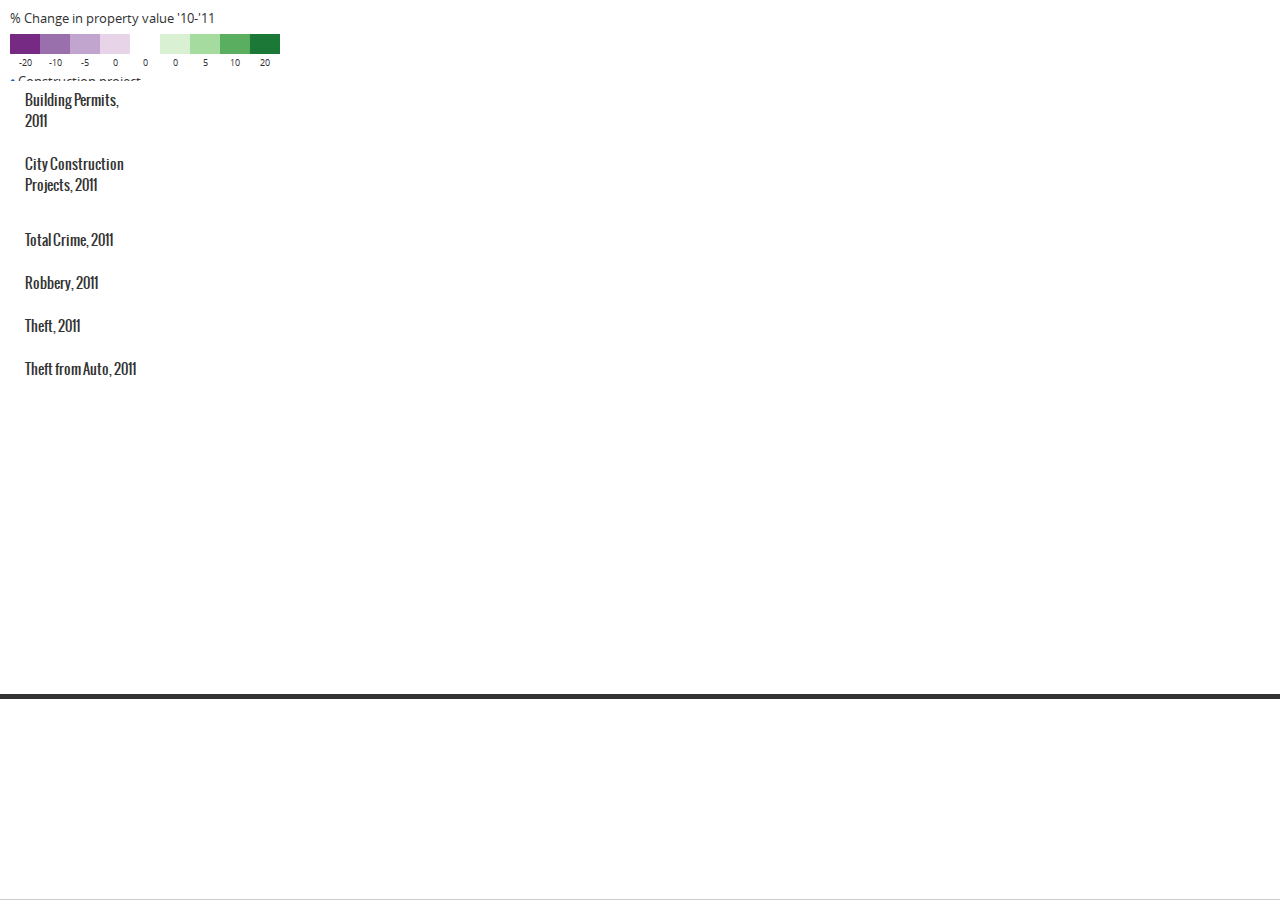
==== afghanistan_map_v2/index.html @ 009d2f49 "initial commit for afghan template v1 and v2" ====
<!DOCTYPE html>
<html>
  <head>
    <meta charset="UTF-8" />
    <title>DC's Changing Landscape</title>
    <link rel="stylesheet" href="http://api.tiles.mapbox.com/mapbox.js/v0.6.3/mapbox.css" type="text/css" />
    <link rel="stylesheet" href="fonts/fonts.css" type="text/css" />
    <link rel="stylesheet" href="css/style.css" type="text/css" />
    <link rel="stylesheet" href="css/mapbox.share.css" type="text/css" />
    <link rel="shortcut icon" href="img/favicon.ico" type="image/x-icon" />
    
    <!-- v1 mapbox js and css
    <link href='http://api.tiles.mapbox.com/mapbox.js/v1.0.2/mapbox.css' rel='stylesheet' />
    <script src='http://api.tiles.mapbox.com/mapbox.js/v1.0.2/mapbox.js'></script>
    -->
  

    <script src='http://api.tiles.mapbox.com/mapbox.js/v0.6.3/mapbox.uncompressed.js'></script>
    <script src="ext/jquery.min.js"></script>
    <script src="ext/mapbox.jquery.js"></script>
    <script src="ext/mapbox.share.js"></script>

  </head>

  <!-- Here we use `data-map` to specify the id of the div the map is in -->
  <body data-map="map">
    <div id="content">
    </div>

    <!-- Layer switcher -->
    <div id="projects" class="layers" data-control="switcher">
      <a href="#building" data-zoom="14" data-lat="38.91060" data-lon="-77.00126">Building Permits, 2011</a>
      <a href="#construction" data-zoom="12">City Construction Projects, 2011</a>
    </div>

    <div id="crime" class="layers" data-control="switcher">
      <a href="#crime" data-zoom="13">Total Crime, 2011</a>
      <a href="#robbery">Robbery, 2011</a>
      <a href="#theft">Theft, 2011</a>
      <a href="#auto">Theft from Auto, 2011</a>
    </div>

    <div id="map" class="map">
      <div class="map-legends">
        <div class="map-legend" style="display: block; ">
          <div class="scale">
            <label><a href="http://data.dc.gov/Main_DataCatalog.aspx?id=10">% Change in property value '10-'11</a></label>
            <div><img src="img/grid-scale-2.png" /></div>
            <div>
              <span>-20</span>
              <span>-10</span>
              <span>-5</span>
              <span>0</span>
              <span>0</span>
              <span>0</span>
              <span>5</span>
              <span>10</span>
              <span>20</span>
            </div>
          </div>
          <div>
            <img src="[data-uri]" style="margin-bottom: 2px;">
            <label><a href="http://data.dc.gov/Main_DataCatalog.aspx?id=5">Construction project</a></label>
          </div>
          <div>
            <img src="[data-uri]" style="margin-bottom: 2px;">
            <label><a href="http://data.dc.gov/Main_DataCatalog.aspx?id=3">Crime incident</a></label>
          </div>
        </div>
      </div>
    </div>

    <script src="script.js"></script>
  </body>
</html>
---- afghanistan_map_v2/fonts/fonts.css ----
@font-face {
    font-family: 'OswaldBook';
    src: url('Oswald-Regular-webfont.eot');
    src: url('Oswald-Regular-webfont.eot?#iefix') format('embedded-opentype'),
         url('Oswald-Regular-webfont.woff') format('woff'),
         url('Oswald-Regular-webfont.ttf') format('truetype'),
         url('Oswald-Regular-webfont.svg#OswaldBook') format('svg');
    font-weight: normal;
    font-style: normal;

}

@font-face {
    font-family: 'OpenSans';
    src: url('OpenSans-Regular-webfont.eot');
    src: url('OpenSans-Regular-webfont.eot?#iefix') format('embedded-opentype'),
         url('OpenSans-Regular-webfont.woff') format('woff'),
         url('OpenSans-Regular-webfont.ttf') format('truetype'),
         url('OpenSans-Regular-webfont.svg#OpenSansRegular') format('svg');
    font-style: normal;
    font-weight: normal;
}
@font-face {
    font-family: 'OpenSans';
    src: url('OpenSans-Semibold-webfont.eot');
    src: url('OpenSans-Semibold-webfont.eot?#iefix') format('embedded-opentype'),
         url('OpenSans-Semibold-webfont.woff') format('woff'),
         url('OpenSans-Semibold-webfont.ttf') format('truetype'),
         url('OpenSans-Semibold-webfont.svg#OpenSansSemibold') format('svg');
    font-style: normal;
    font-weight: bold;
}
@font-face {
    font-family: 'OpenSans';
    src: url('OpenSans-Italic-webfont.eot');
    src: url('OpenSans-Italic-webfont.eot?#iefix') format('embedded-opentype'),
         url('OpenSans-Italic-webfont.woff') format('woff'),
         url('OpenSans-Italic-webfont.ttf') format('truetype'),
         url('OpenSans-Italic-webfont.svg#OpenSansItalic') format('svg');
    font-style: italic;
    font-weight: normal;
}
@font-face {
    font-family: 'OpenSans';
    src: url('OpenSans-SemiboldItalic-webfont.eot');
    src: url('OpenSans-SemiboldItalic-webfont.eot?#iefix') format('embedded-opentype'),
         url('OpenSans-SemiboldItalic-webfont.woff') format('woff'),
         url('OpenSans-SemiboldItalic-webfont.ttf') format('truetype'),
         url('OpenSans-SemiboldItalic-webfont.svg#OpenSansSemiboldItalic') format('svg');
    font-style: italic;
    font-weight: bold;
}
---- afghanistan_map_v2/css/style.css ----
/* http://meyerweb.com/eric/tools/css/reset/ 
   v2.0 | 20110126
   License: none (public domain)
*/

html, body, div, span, applet, object, iframe,
h1, h2, h3, h4, h5, h6, p, blockquote, pre,
a, abbr, acronym, address, big, cite, code,
del, dfn, em, img, ins, kbd, q, s, samp,
small, strike, strong, sub, sup, tt, var,
b, u, i, center,
dl, dt, dd, ol, ul, li,
fieldset, form, label, legend,
table, caption, tbody, tfoot, thead, tr, th, td,
article, aside, canvas, details, embed, 
figure, figcaption, footer, header, hgroup, 
menu, nav, output, ruby, section, summary,
time, mark, audio, video {
	margin: 0;
	padding: 0;
	border: 0;
	font-size: 100%;
	font: inherit;
	vertical-align: baseline;
    }
/* HTML5 display-role reset for older browsers */
article, aside, details, figcaption, figure, 
footer, header, hgroup, menu, nav, section {
	display: block;
    }
body {
	line-height: 1;
	overflow: hidden;
    }
ol, ul {
	list-style: none;
    }
blockquote, q {
	quotes: none;
    }
blockquote:before, blockquote:after,
q:before, q:after {
	content: '';
	content: none;
    }
table {
	border-collapse: collapse;
	border-spacing: 0;
    }

/* Typography */

body,
input,
textarea {
    font: 14px/20px 'OpenSans', sans-serif;
    color: #333;
    -webkit-font-smoothing: antialiased;
    }

pre,
code { font:normal 12px/20px monospace; }

h1, h2, h3, h4, h5, h6 { 
    margin: 0;
    }
    
h1 {
    font-family: 'OswaldBook', "Arial Narrow", sans-serif;
    line-height: 1em;
    font-size: 2em;
    }

a {
    color:#369;
    text-decoration:none;
    }

/* Layout */

h1 {
    display: block;
    margin: 20px 0;
    }

p {
    margin-bottom: 20px;
    }

body > div {
    position: relative;
    z-index: 1;
    }

.map {
    position: absolute;
    height: 100%;
    width: 100%;
    z-index: 0;
    }

#branding {
	position: absolute;
    height: 145px;
    width: 150px;
    left: 0;
    float: left;
    background: url(../img/logo.png) 30px 60px no-repeat;
    }

#content {
	position: absolute;
    height: 200px;
	width: 100%;
	bottom: 0px;
    background: rgb(255,255,255); /* old ie */
    background: rgba(255,255,255,.9);
    border-bottom: 1px solid #ccc;
    border-top: 5px solid #333;
    overflow-y: hidden;
    z-index: 2;
    }
    
#about {
    margin-left: 150px;
    width: 689px;
    float: left;
    padding: 0 20px;
    border-left: 1px solid #bbb;
    }

.layers {
    position: absolute;
    width: 120px;
    left: 10px;
    top: 80px;
    }
    
.layers a {
    padding: 10px;
    margin: 1px 0;
    border-left: 5px solid #fff;
    background: white;
    color: #333;
    }
    
.layers a:hover, .layers a:focus, .layers a.active {
    border-left: 5px solid #333;
    background: #2da0ef;
    color: white;
    }

.layers#crime {top: 220px;}

#crime.layers a:hover, #crime.layers a:focus, #crime.layers a.active {
    border-left: 5px solid #333;
    background: #e34f3f;
    color: white;
    }
    
.layers a {
	font: 1em/1.5em 'OswaldBook',  "Arial Narrow", sans-serif;
    width: 113px;
    float: left;
    margin-right: 20px;
    }

#search {
    height: 30px;
    margin-bottom: 20px;
    }

form.geocode input[type=text] {
    font-size: .85em;
    color: #333;
    height: 18px;
    width: 200px;
    display: block;
    float: left;
    padding: 5px;
    margin: 0;
    border: 1px solid  #ccc;
    }
    
form.geocode input[type=submit] {
    background: #2da0ef url(../img/search.png) no-repeat -0px -0px;
    text-indent: -9999px;
    width: 30px;
    height: 30px;
    display: block;
    border: none;
    margin: 0;
    padding: 0;
    float: left;
    cursor: pointer;
    }
    
    form.geocode input[type=submit]:hover { background-color:#333; }
	form.geocode input[type=submit]:active { background-color:#000; }
	
form.geocode.loading input[type=submit] {
    background: url(img/ajax-loader.gif) no-repeat 50% 50%;
    border-color:#bbb;
    background-color:#ddd;
    box-shadow:inset rgba(0,0,0,0.1) 0px 1px 3px;
    -moz-box-shadow:inset rgba(0,0,0,0.1) 0px 1px 3px;
    -webkit-box-shadow:inset rgba(0,0,0,0.1) 0px 1px 3px;
    }
    
#geocode-error {
    display: none;
    float: left;
    position: relative;
    top: 1em;
    margin-left: 20px;
    color: #e34f4f;
    font-size: 1em;
    line-height: 0em;
    }
    
a.zoomer {
	position: absolute;
    top: 10px;
    }

/* Map */

.map-tooltip {
    border:none;
    background:none;
    border-radius:none;
    -moz-border-radius:none;
    -webkit-border-radius:none;
    box-shadow:none;
    -moz-box-shadow:none;
    -webkit-box-shadow:none;
    left: auto;
    top: auto;
    right: 10px;
    border: none;
    color: white;
    font-size: 11px;
    width: 200px;
    margin-left: -100px;
    line-height: 16px;
    margin-bottom: 20px;
    overflow: visible;
    }

.map-tooltip .inner {
    padding: 4px 9px;
    -o-border-radius: 3px;
    -ms-border-radius: 3px;
    -moz-border-radius: 3px;
    -webkit-border-radius: 3px;
    border-radius: 3px;
    background: #333;
    z-index: 2;
    text-transform: lowercase;
    }
    
.map-tooltip .inner:first-letter {
    text-transform: uppercase;
    }
    
.map-tooltip .desc2 { font-style: italic; }

.map-tooltip .offense { font-weight: 700; }

.map-tooltip .tip {
    background: rgba(51,51,51,1);
    height: 10px;
    width: 10px;
    transform: rotate(45deg);
    -webkit-transform: rotate(45deg);
    -moz-transform: rotate(45deg);
    -ms-transform: rotate(45deg);
    -o-transform: rotate(45deg);
    position: relative;
    top: -5px;
    left: 50%;
    margin-left: -14px;
    z-index: 1;
    }

.map-tooltip.flip-y {
    margin-top: 20px;
    margin-bottom: auto;
    }

.map-tooltip.flip-y .tip {
    position: absolute;
    margin-top: 5px;
    }

.map-legends {
    left: auto;
    right: 10px;
    height: 125px;
    overflow-x: hidden;
    bottom: 215px;
    font-size: 11px;
	font: .9em/1.5em 'OpenSans', sans-serif;
    }
    
.map-legends a {
    color: rgb(51, 51, 51);
    }

.map-legends .map-legend {
    width: 275px;
    }

.map-legends .scale img { 
    float: left; 
    }

.map-legend {
    padding: 10px;
    }

.map-legend .scale {
    width: 100%;
    margin-bottom: 0;
    }
.map-legend > div {
    clear: both;
    } 
.map-legend .scale span {
    display: block;
    width: 30px;
    float: left;
    text-align: center;
    font-size: 9px;
    }

.map-legends .scale label {
    display: block;
    margin-bottom: 5px;
    }

.map-legend .scale > div {
    }

.map-attribution {
    bottom: 205px;
    }

.wax-share h3 {
    margin: 0px 0px 10px;
    font-size: 16px;
    font-weight: normal;
    }

.wax-share strong {
    font-weight: 700;
    }

.wax-share small {
    font-size: 11px;
    color: #999;
    display: block;
    margin-top: 0.5em;
    }

.share {
    top: 45px;
    z-index: 2;
    }
    
.mmg-default {
    width: 20px;
    height: 40px;
    background: url(../img/map.png) -120px -30px;
    left: -10px;
    top: -30px;
    }
    
/* embed */

.embed .map {
    position: absolute;
    top: 0;
    right: 0;
    bottom: 0;
    left: 0;
    background: white;
    z-index: 1000;
    }

.embed #header, .embed #content {
    position: absolute;
    top: 0;
    left: 0;
    z-index: 10001;
    visibility: hidden;
    overflow: hidden;
    }

.embed a.zoomer {
    top: 10px;
    }

.embed .map-tooltip {
    top: 10px;
    right: 10px;
    }

.embed .map-legends {
    right: 10px;
    bottom: 10px;
    }

.embed .share {
    top: 45px;
    z-index: 1001;
    }

.embed .layers {
    position: absolute	;
    top: 90px;
    left: 0;
    z-index: 1001;
    visibility: visible;
    }

.embed .layer {
    width: 100px;
    text-align: center;
    border: 1px solid #ccc;
    }

/* Animation */

.map-tile-loaded {
    -webkit-animation-name:               fade-in;
    -moz-animation-name:                  fade-in;
    -ms-animation-name:                   fade-in;
    -o-animation-name:                    fade-in;
    -webkit-animation-timing-function:    linear;
    -moz-animation-timing-function:       linear;
    -ms-animation-timing-function:        linear;
    -o-animation-timing-function:         linear;
    -webkit-animation-duration:           .2s;
    -moz-animation-duration:              .2s;
    -ms-animation-duration:               .2s;
    -o-animation-duration:                .2s;
}

@-webkit-keyframes fade-in { from { opacity: 0; } to { opacity: 1; } }
@-moz-keyframes fade-in { from { opacity: 0; } to { opacity: 1; } }
@-ms-keyframes fade-in { from { opacity: 0; } to { opacity: 1; } }
@-o-keyframes fade-in { from { opacity: 0; } to { opacity: 1; } }
---- afghanistan_map_v2/css/mapbox.share.css ----
/* ### General control styles ### */
 .map-share div,
 .map-share .twitter,
 .map-share .facebook {
  display:block;
  position:absolute;
  border:1px solid #ccc;
  background:#fff;
  border-radius:3px;
  -moz-border-radius:3px;
  -webkit-border-radius:3px;
  box-shadow:rgba(0,0,0,0.1) 0px 1px 3px;
  -moz-box-shadow:rgba(0,0,0,0.1) 0px 1px 3px;
  -webkit-box-shadow:rgba(0,0,0,0.1) 0px 1px 3px;
  }

/* ### Zoomer, close buttons, share ### */
 .map-share .close {
  position: absolute;
  text-indent:-9999px;
  background-image: url([data-uri]);
  background-repeat:no-repeat;
  overflow:hidden;
  background-position:-6px -6px;
  top:4px;
  right:4px;
  width:18px;
  height:18px;
  }

 .map-share .close:active {
  border-color:#bbb;
  background-color:#ddd;
  box-shadow:inset rgba(0,0,0,0.1) 0px 1px 3px;
  -moz-box-shadow:inset rgba(0,0,0,0.1) 0px 1px 3px;
  -webkit-box-shadow:inset rgba(0,0,0,0.1) 0px 1px 3px;
  }

 .share {
  clear:left;
  left:10px;
  top:10px;
  width:57px;
  height:18px;
  font:bold 10px/18px Arial,sans-serif;
  text-align:center;
  text-transform:uppercase;
  background:#333;
  background:rgba(32,32,32,0.75);
  border-color:#666;
  border-color:rgba(128,128,128,0.75);
  border-radius: 3px;
  color:#fff;
  position: absolute;
  left: 11px;
  top: 45px;
  }


/* ### Share ### */
 .map-share {
  background:#666;
  background:rgba(32,32,32,0.75);
  position:absolute;
  width:100%;
  height:100%;
  top:0px; left:0px; right:0px; bottom:0px;
  z-index:999999;
  }

 .map-share div {
  right:50%;
  top:50%;
  margin:-120px -180px 0px 0px;
  padding:19px;
  width:320px;
  height:200px;
  overflow:hidden;
  }

 .map-share small { color:#999; }

 .map-share textarea {
  display:block;
  font:normal 10px/15px Arial,sans-serif;
  resize:none;
  border:1px solid #ccc;
  padding:4px;
  width:310px;
  }

 .map-share .twitter,
 .map-share .facebook {
  display:inline-block;
  position:relative;
  padding:2px 18px;
  margin-right:10px;
  background:#fff;
  color:#fff;
  font-weight:bold;
  border:2px solid #ccc;
  }

 .map-share .twitter {
  background:#0ac;
  border-color:#4ce;
  }

 .map-share .facebook {
  background:#359;
  border-color:#68c;
  }
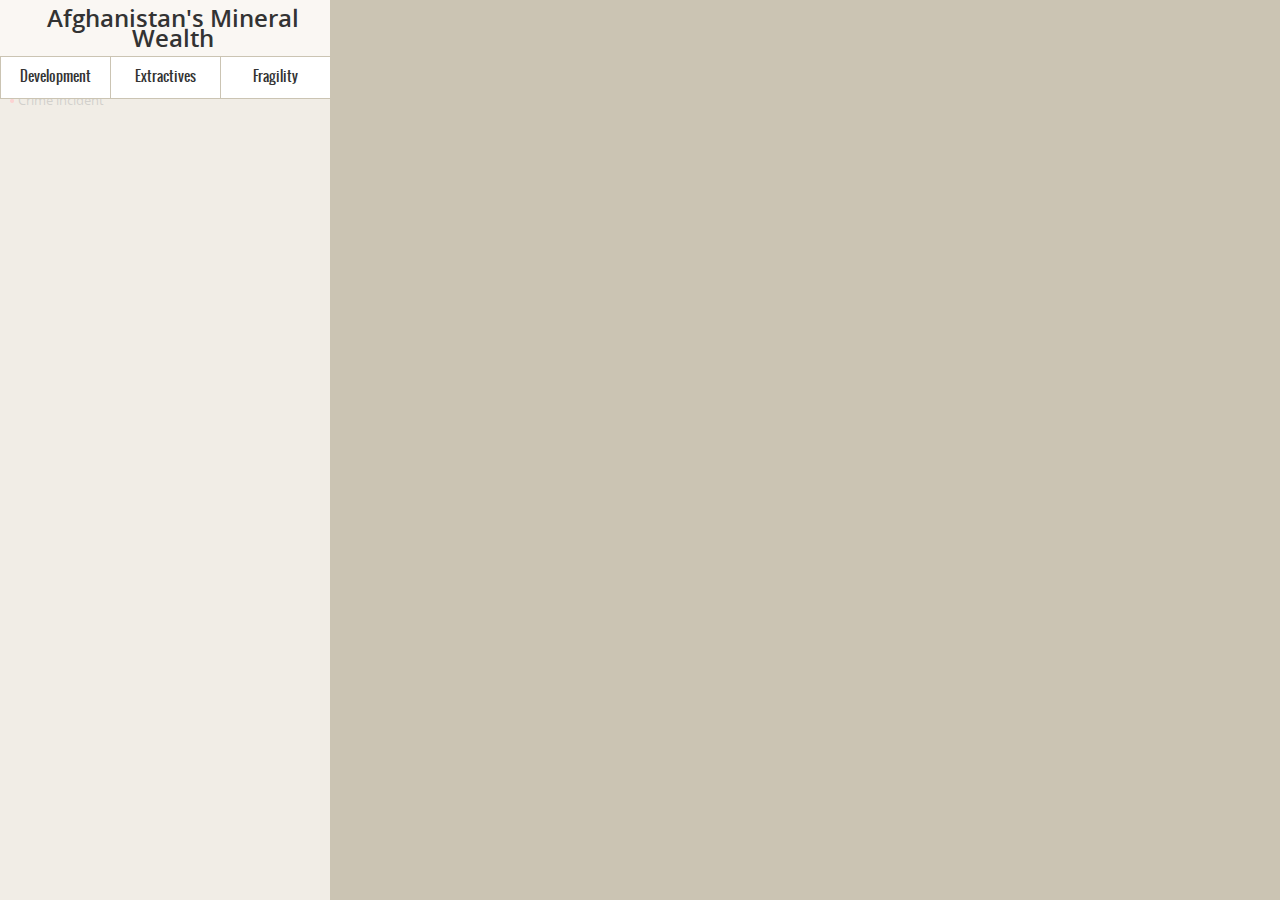
==== commit e828f9e3: "merge style from afghan map v1 to afghan map v2 to take advantage of functionality in afghan v2" ====
--- a/afghanistan_map_v2/index.html
+++ b/afghanistan_map_v2/index.html
@@ -1,3 +1,4 @@
+<!--   Afghanistan v2.0   -->
 <!DOCTYPE html>
 <html>
   <head>
@@ -18,27 +19,35 @@
     <script src='http://api.tiles.mapbox.com/mapbox.js/v0.6.3/mapbox.uncompressed.js'></script>
     <script src="ext/jquery.min.js"></script>
     <script src="ext/mapbox.jquery.js"></script>
-    <script src="ext/mapbox.share.js"></script>
+    <!--<script src="ext/mapbox.share.js"></script>-->
 
   </head>
 
   <!-- Here we use `data-map` to specify the id of the div the map is in -->
   <body data-map="map">
-    <div id="content">
+	<div id="content">
+
+		<div id='header'>
+			<div>Afghanistan's Mineral Wealth</div>
+			<div class='subtitle' style='display:none;'>...</div>
+		</div>
+
+		<!-- Layer switcher -->
+		<div id="projects" class="layers" data-control="switcher">
+			  <a href="#building" data-zoom="14" data-lat="38.91060" data-lon="-77.00126">Development</a>
+			  <a href="#construction" data-zoom="12">Extractives</a>
+			  <a href="#crime" data-zoom="13">Fragility</a>
+		</div>
+
+		<!--  Additional Buttons
+		<div id="crime" class="layers" data-control="switcher">
+			  <a href="#robbery">Robbery, 2011</a>
+			  <a href="#theft">Theft, 2011</a>
+			  <a href="#auto">Theft from Auto, 2011</a>
+		</div>
+		-->
     </div>
 
-    <!-- Layer switcher -->
-    <div id="projects" class="layers" data-control="switcher">
-      <a href="#building" data-zoom="14" data-lat="38.91060" data-lon="-77.00126">Building Permits, 2011</a>
-      <a href="#construction" data-zoom="12">City Construction Projects, 2011</a>
-    </div>
-
-    <div id="crime" class="layers" data-control="switcher">
-      <a href="#crime" data-zoom="13">Total Crime, 2011</a>
-      <a href="#robbery">Robbery, 2011</a>
-      <a href="#theft">Theft, 2011</a>
-      <a href="#auto">Theft from Auto, 2011</a>
-    </div>
 
     <div id="map" class="map">
       <div class="map-legends">
--- a/afghanistan_map_v2/css/style.css
+++ b/afghanistan_map_v2/css/style.css
@@ -97,6 +97,7 @@
     height: 100%;
     width: 100%;
     z-index: 0;
+    background: #cbc4b3; /* set background for load */
     }
 
 #branding {
@@ -110,17 +111,19 @@
 
 #content {
 	position: absolute;
-    height: 200px;
-	width: 100%;
-	bottom: 0px;
-    background: rgb(255,255,255); /* old ie */
-    background: rgba(255,255,255,.9);
-    border-bottom: 1px solid #ccc;
-    border-top: 5px solid #333;
-    overflow-y: hidden;
+	top: 0px;
+	left: 0;
+	bottom:0;
+	width:330px;
+	overflow-x:hidden;
+	overflow-y:auto;
+	background:rgb(250,247,243);
+	background:rgba(250,247,243,0.8);
+    border-right: 4px solid #cbc4b3;
     z-index: 2;
     }
-    
+
+/*    
 #about {
     margin-left: 150px;
     width: 689px;
@@ -128,28 +131,51 @@
     padding: 0 20px;
     border-left: 1px solid #bbb;
     }
-
+*/
+
+#header {
+	background: rgb(250,247,243);
+	position: absolute;
+	top: 0; 
+	left: 0;
+	height: 40px;
+	width:330px;
+	padding: 8px;
+	font-size: 18pt;
+	font-weight: 800;
+	text-align: center;
+	}
+	
+#header .subtitle {
+	font-weight: 500;
+	font-style: italic;
+}
+	
 .layers {
     position: absolute;
-    width: 120px;
-    left: 10px;
-    top: 80px;
+    width: 330px;
+    left: 0px;
+    top: 56px;
     }
     
 .layers a {
     padding: 10px;
-    margin: 1px 0;
-    border-left: 5px solid #fff;
+    /*border-left: 5px solid #fff;*/
+    border-top: 1px solid #cbc4b3;
+    border-bottom: 1px solid #cbc4b3;
+    border-left: 1px solid #cbc4b3;
     background: white;
+    text-align: center;
     color: #333;
     }
     
 .layers a:hover, .layers a:focus, .layers a.active {
-    border-left: 5px solid #333;
-    background: #2da0ef;
+    /*border-left: 5px solid #333;*/
+    background: #555;
     color: white;
     }
 
+/*   Use for a second set of layer buttons
 .layers#crime {top: 220px;}
 
 #crime.layers a:hover, #crime.layers a:focus, #crime.layers a.active {
@@ -157,12 +183,12 @@
     background: #e34f3f;
     color: white;
     }
+*/
     
 .layers a {
 	font: 1em/1.5em 'OswaldBook',  "Arial Narrow", sans-serif;
-    width: 113px;
-    float: left;
-    margin-right: 20px;
+    width: 89px;
+    float: left;
     }
 
 #search {
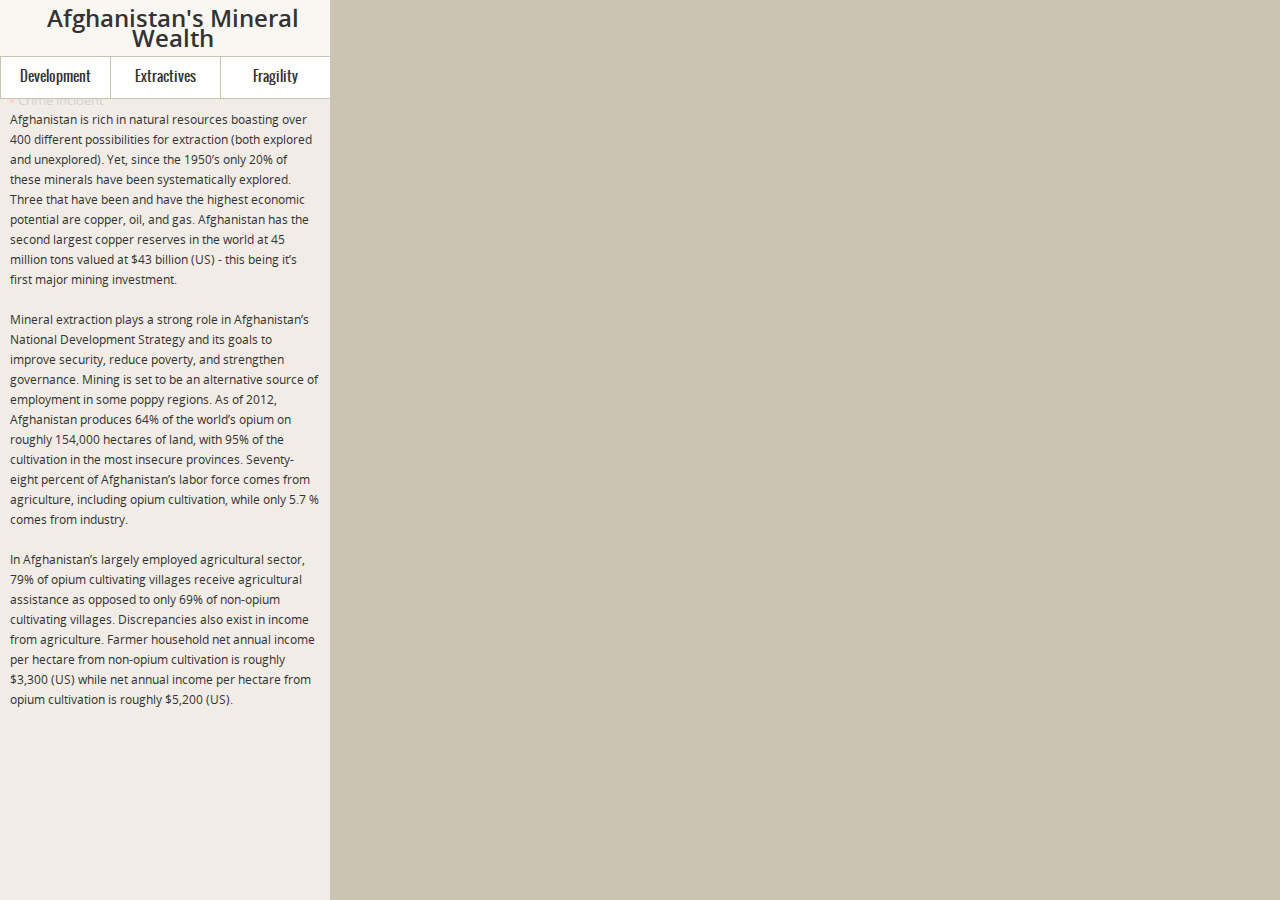
==== commit c400861b: "updated afghan map v2" ====
--- a/afghanistan_map_v2/index.html
+++ b/afghanistan_map_v2/index.html
@@ -34,9 +34,9 @@
 
 		<!-- Layer switcher -->
 		<div id="projects" class="layers" data-control="switcher">
-			  <a href="#building" data-zoom="14" data-lat="38.91060" data-lon="-77.00126">Development</a>
-			  <a href="#construction" data-zoom="12">Extractives</a>
-			  <a href="#crime" data-zoom="13">Fragility</a>
+			  <a href="#development" data-zoom="6">Development</a>
+			  <a href="#extractives" data-zoom="7" data-lat="34" data-lon="66">Extractives</a>
+			  <a href="#fragility" data-zoom="7" data-lat="34" data-lon="66">Fragility</a>
 		</div>
 
 		<!--  Additional Buttons
@@ -46,6 +46,21 @@
 			  <a href="#auto">Theft from Auto, 2011</a>
 		</div>
 		-->
+		
+		<div class='text'>
+			<p>Afghanistan is rich in natural resources boasting over 400 different possibilities for extraction (both explored and unexplored). Yet, since the 1950’s only 20% of these minerals have been systematically explored. Three that have been and have the highest economic potential are copper, oil, and gas. Afghanistan has the second largest copper reserves in the world at 45 million tons valued at $43 billion (US) - this being it’s first major mining investment.</p>
+			<p>Mineral extraction plays a strong role in Afghanistan’s National Development Strategy and its goals to improve security, reduce poverty, and strengthen governance. Mining is set to be an alternative source of employment in some poppy regions. As of 2012, Afghanistan produces 64% of the world’s opium on roughly 154,000 hectares of land, with 95% of the cultivation in the most insecure provinces. Seventy-eight percent of Afghanistan’s labor force comes from agriculture, including opium cultivation, while only 5.7 % comes from industry.</p>
+			<p>In Afghanistan’s largely employed agricultural sector, 79% of opium cultivating villages receive agricultural assistance as opposed to only 69% of non-opium cultivating villages. Discrepancies also exist in income from agriculture. Farmer household net annual income per hectare from non-opium cultivation is roughly $3,300 (US) while net annual income per hectare from opium cultivation is roughly $5,200 (US).</p>
+		</div>
+	
+		<div class='attribution' style='display:none'>
+			<em>...</em>
+		</div>
+	
+		<div class='legend-source'>
+			<b>Source:</b> <a href='www.google.com' target='_blank'>USGS</a>; <a href='www.google.com' target='_blank'>Afghan Ministry of Mines</a>; <a href='www.google.com' target='_blank'>World Bank</a>
+		</div>
+	
     </div>
 
 
--- a/afghanistan_map_v2/css/style.css
+++ b/afghanistan_map_v2/css/style.css
@@ -111,7 +111,7 @@
 
 #content {
 	position: absolute;
-	top: 0px;
+	top: 0;
 	left: 0;
 	bottom:0;
 	width:330px;
@@ -190,6 +190,14 @@
     width: 89px;
     float: left;
     }
+    
+.text {
+	position: absolute;
+	top: 100px;
+	padding: 10px;
+	font-size: 9pt;
+	
+	}
 
 #search {
     height: 30px;
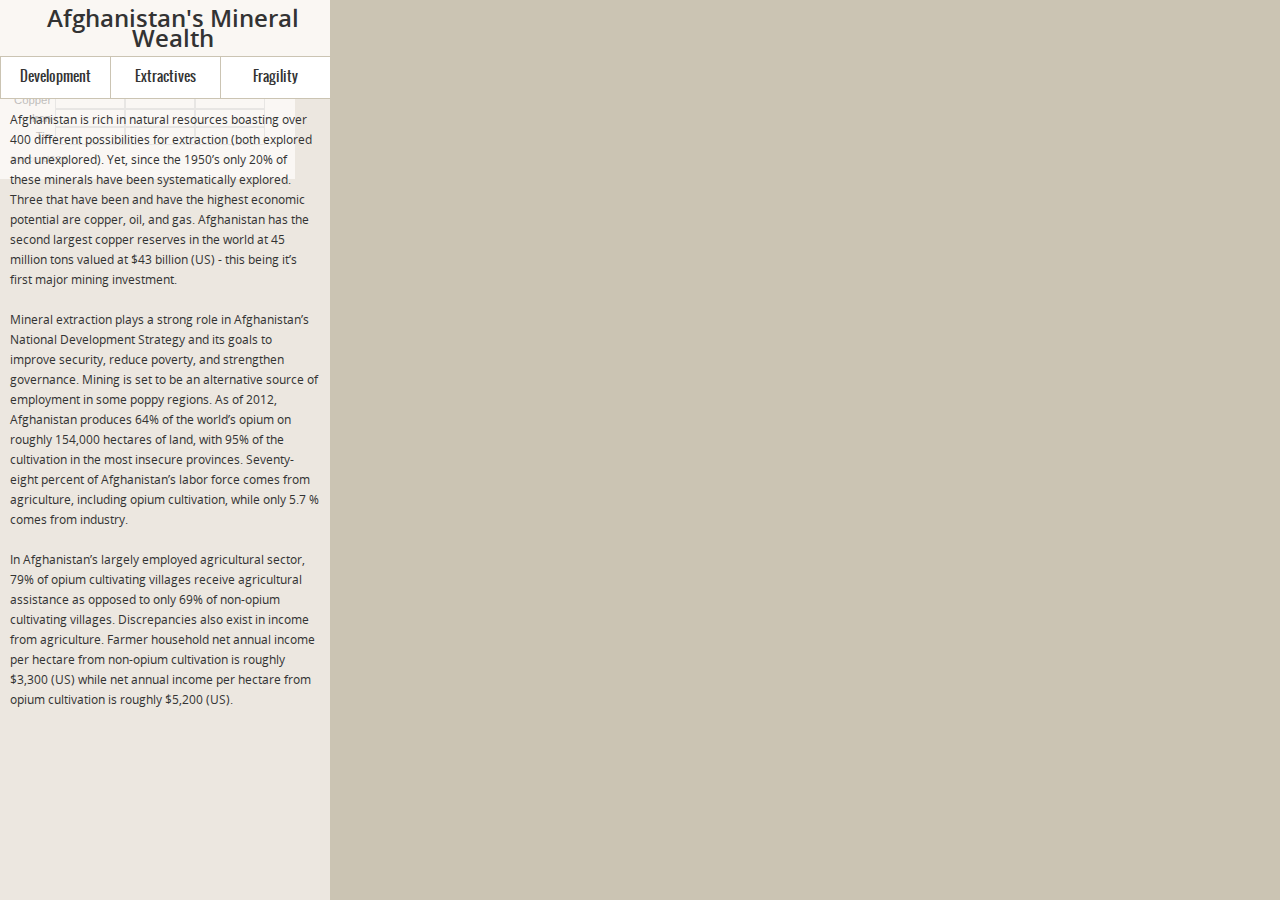
==== commit 7d66de11: "fix map legend" ====
--- a/afghanistan_map_v2/index.html
+++ b/afghanistan_map_v2/index.html
@@ -19,7 +19,7 @@
     <script src='http://api.tiles.mapbox.com/mapbox.js/v0.6.3/mapbox.uncompressed.js'></script>
     <script src="ext/jquery.min.js"></script>
     <script src="ext/mapbox.jquery.js"></script>
-    <!--<script src="ext/mapbox.share.js"></script>-->
+    <script src="ext/mapbox.share.js"></script>
 
   </head>
 
@@ -63,33 +63,44 @@
 	
     </div>
 
+<!--
+<div id='legend-content' style='display: none;'>
+  <div class='title'>Areas of Interest</div>
+  <div class='legend-scale'>
+    <ul class='legend-labels'>
+      <li><span class='mineral'></span><span class='type'>Permissive</span><span class='type'>Favorable</span><span class='type'>Prospective</span></li>
+      <li><span class='mineral'>REE</span><img class='first'><img class='second'><img class='third'></li>
+      <li><span class='mineral'>Gold</span><img class='first'><img class='second'><img class='third'></li>
+      <li><span class='mineral'>Copper</span><img class='first'><img class='second'><img class='third'></li>
+      <li><span class='mineral'>Iron</span><img class='first'><img class='second'><img class='third'></li>
+      <li><span class='mineral'>Tin</span><img class='first'><img class='second'><img class='third'></li>
+    </ul>
+  </div>
+  <div class='legend-source'>Source: <a href="#link to source">USGS</a></div>
+</div>
+-->
 
     <div id="map" class="map">
       <div class="map-legends">
         <div class="map-legend" style="display: block; ">
-          <div class="scale">
-            <label><a href="http://data.dc.gov/Main_DataCatalog.aspx?id=10">% Change in property value '10-'11</a></label>
-            <div><img src="img/grid-scale-2.png" /></div>
-            <div>
-              <span>-20</span>
-              <span>-10</span>
-              <span>-5</span>
-              <span>0</span>
-              <span>0</span>
-              <span>0</span>
-              <span>5</span>
-              <span>10</span>
-              <span>20</span>
-            </div>
-          </div>
-          <div>
-            <img src="[data-uri]" style="margin-bottom: 2px;">
-            <label><a href="http://data.dc.gov/Main_DataCatalog.aspx?id=5">Construction project</a></label>
-          </div>
-          <div>
-            <img src="[data-uri]" style="margin-bottom: 2px;">
-            <label><a href="http://data.dc.gov/Main_DataCatalog.aspx?id=3">Crime incident</a></label>
-          </div>
+          
+          <!--start my legend html-->
+			<div id='legend-content'>
+			  <div class='title'>Areas of Interest</div>
+			  <div class='legend-scale'>
+				<ul class='legend-labels'>
+				  <li><span class='mineral'></span><span class='type'>Permissive</span><span class='type'>Favorable</span><span class='type'>Prospective</span></li>
+				  <li><span class='mineral'>REE</span><img class='first'><img class='second'><img class='third'></li>
+				  <li><span class='mineral'>Gold</span><img class='first'><img class='second'><img class='third'></li>
+				  <li><span class='mineral'>Copper</span><img class='first'><img class='second'><img class='third'></li>
+				  <li><span class='mineral'>Iron</span><img class='first'><img class='second'><img class='third'></li>
+				  <li><span class='mineral'>Tin</span><img class='first'><img class='second'><img class='third'></li>
+				</ul>
+			  </div>
+			  <div class='legend-source'>Source: <a href="#link to source">USGS</a></div>
+			</div>
+          <!--end my legend html-->
+          
         </div>
       </div>
     </div>
--- a/afghanistan_map_v2/css/style.css
+++ b/afghanistan_map_v2/css/style.css
@@ -118,7 +118,7 @@
 	overflow-x:hidden;
 	overflow-y:auto;
 	background:rgb(250,247,243);
-	background:rgba(250,247,243,0.8);
+	background:rgba(250,247,243,0.7);
     border-right: 4px solid #cbc4b3;
     z-index: 2;
     }
@@ -255,6 +255,7 @@
 a.zoomer {
 	position: absolute;
     top: 10px;
+    left: 345px; /*CHECK!! only display zoom out button*/
     }
 
 /* Map */
@@ -330,9 +331,9 @@
 .map-legends {
     left: auto;
     right: 10px;
-    height: 125px;
+    /*height: 125px;  default to auto?*/
     overflow-x: hidden;
-    bottom: 215px;
+    bottom: 10px;
     font-size: 11px;
 	font: .9em/1.5em 'OpenSans', sans-serif;
     }
@@ -348,6 +349,68 @@
 .map-legends .scale img { 
     float: left; 
     }
+    
+
+/* start my legend css */
+.map-legend {
+    font-family: "HelveticaNeue-Light", "Helvetica Neue Light", "Helvetica Neue", Helvetica, Arial, sans-serif;
+    background-color: #faf7f3;
+    width: 265px;
+}
+
+.map-legend .title {
+    color: #624d15;
+    font-weight: 500;
+    font-size: 18pt;
+    text-align: center;
+    padding-bottom: 4px;
+    border-bottom: 2px solid #cbc4b3;
+    margin-bottom: 2px;
+}
+
+  .map-legend .legend-scale ul {
+    margin: 0;
+    margin-bottom: 5px;
+    margin-left: 4px;
+    padding: 0;
+    float: left;
+    text-align:right;
+    list-style: none;
+    }
+  .map-legend .legend-scale ul li {
+    list-style: none;
+    margin-left: 0;
+    line-height: 18px;
+    }
+  .map-legend ul.legend-labels li .type {
+    display: block;
+    float: right;
+    height: 18px;
+    width: 70px;
+    font-size: 90%;
+    text-align: center;
+    }
+  .map-legend ul.legend-labels li img {
+    display: block;
+    float: right;
+    height: 18px;
+    width: 70px;
+    }
+  .map-legend ul.legend-labels li .mineral {
+    margin-right: 4px;
+    font-size: 90%;
+    }
+  .map-legend .legend-source {
+    font-size: 70%;
+    color: #999;
+    clear: both;
+    }
+  .map-legend a {
+    color: #777;
+    }
+/* end my legend css */
+
+
 
 .map-legend {
     padding: 10px;
@@ -399,6 +462,7 @@
 
 .share {
     top: 45px;
+    left: 345px !important;
     z-index: 2;
     }
     
